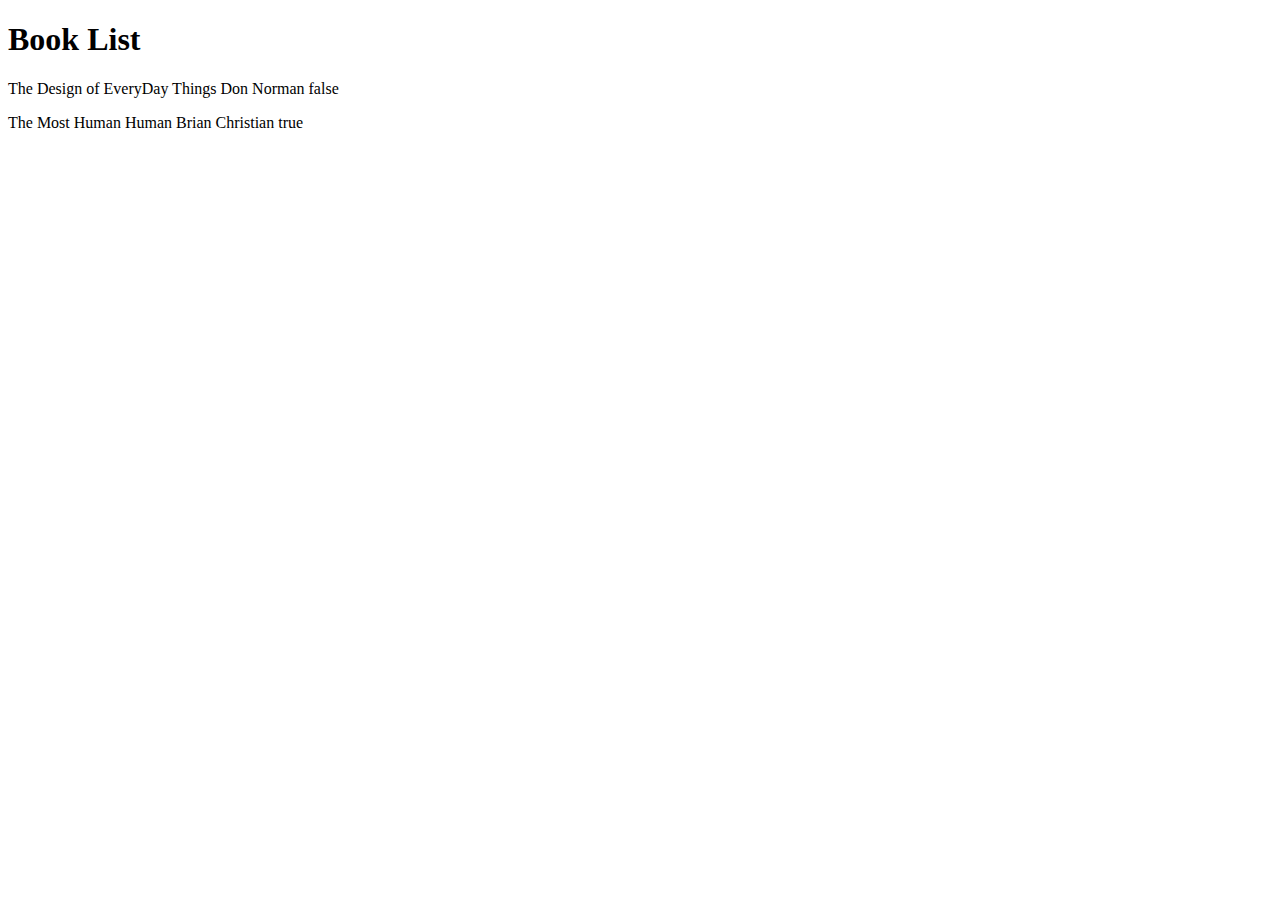
==== The Book List/index.html @ 8f91ae25 "book list html" ====
<!DOCTYPE html>
<html lang="en">
  <head>
    <meta charset="UTF-8" />
    <meta name="viewport" content="width=device-width, initial-scale=1.0" />
    <title>Document</title>
  </head>
  <body>
    <h1>Book List</h1>
    <script>
      var books = [
        {
          title: "The Design of EveryDay Things",
          author: "Don Norman",
          alreadyRead: false,
        },
        {
          title: "The Most Human Human",
          author: "Brian Christian",
          alreadyRead: true,
        },
      ];
      for (let index = 0; index < books.length; index++) {
        var bookItem = document.createElement("p");
        var bookProp = document.createTextNode(
          books[index].title +
            " " +
            books[index].author +
            " " +
            books[index].alreadyRead
        );
        bookItem.appendChild(bookProp);
        document.body.appendChild(bookItem);
      }
    </script>
  </body>
</html>
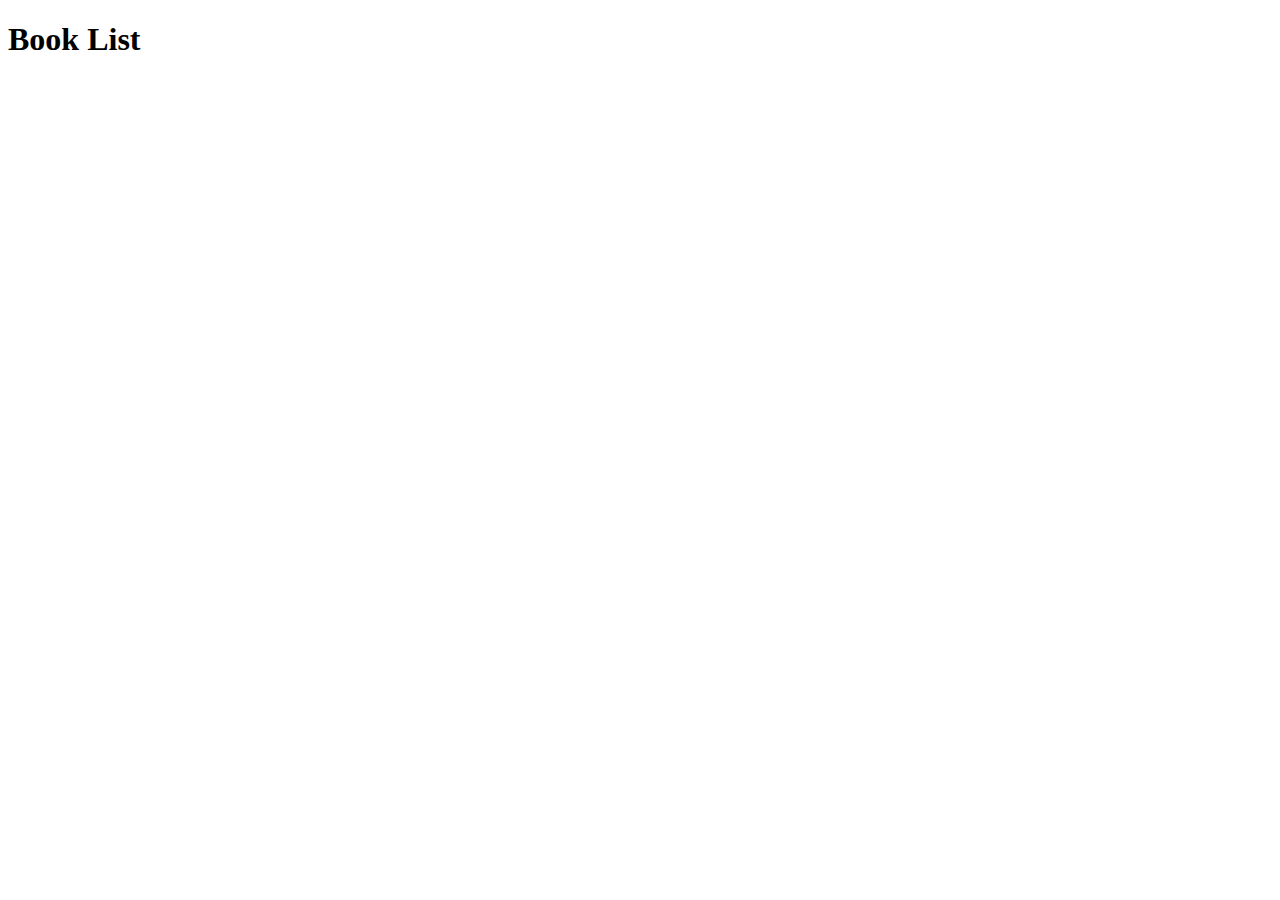
==== commit 5d23dbcf: "add new exercises" ====
--- a/The Book List/index.html
+++ b/The Book List/index.html
@@ -21,7 +21,7 @@
         },
       ];
       for (let index = 0; index < books.length; index++) {
-        var bookItem = document.createElement("p");
+        var bookItem = document.querySelector("ul");
         var bookProp = document.createTextNode(
           books[index].title +
             " " +
